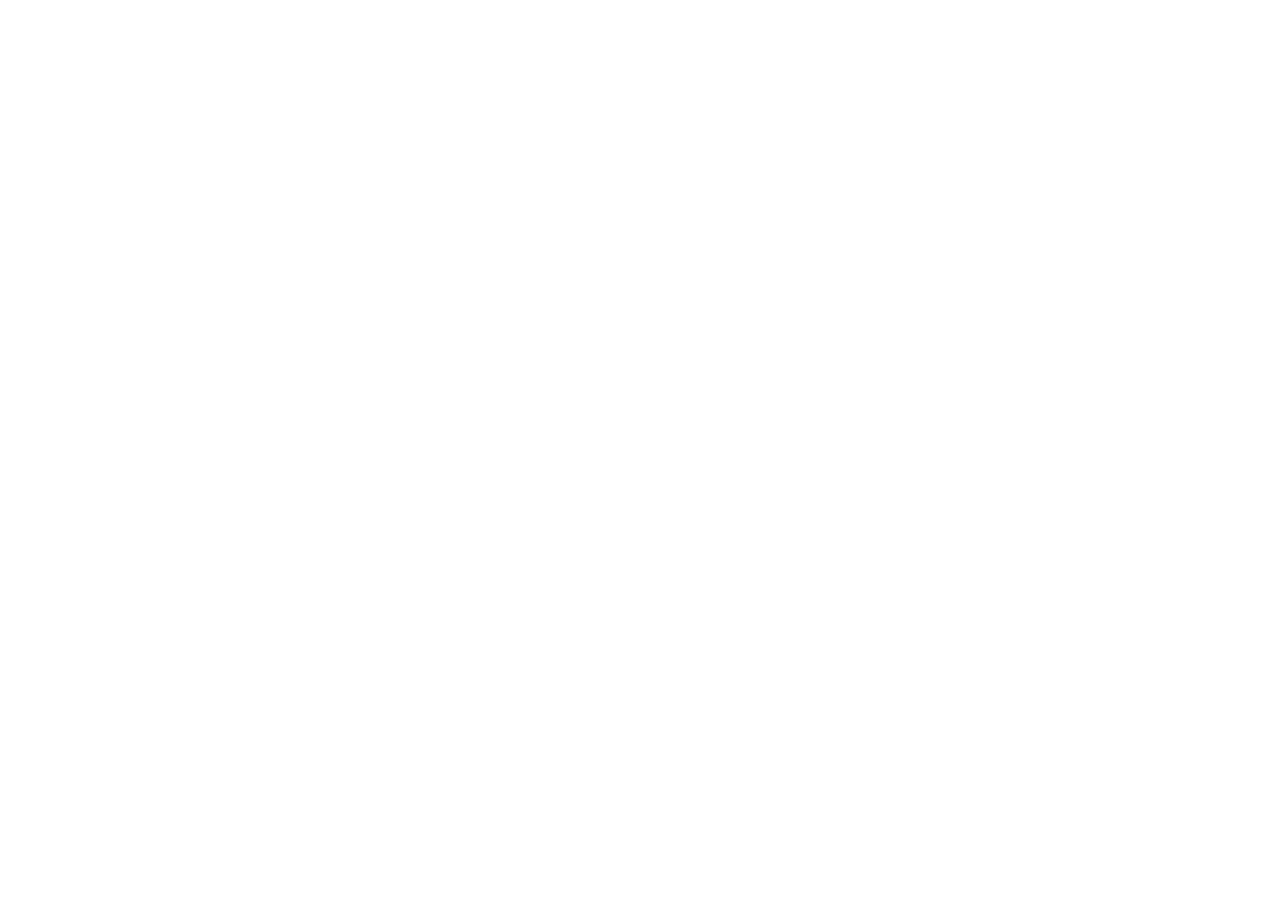
==== index.html @ 8441fecd "needed to move index.html out of asset folder" ====
<!DOCTYPE html>
<html lang="en">
<head>
    <meta charset="UTF-8">
    <meta name="viewport" content="width=device-width, initial-scale=1.0, shirnk-to-fit=no">
    <meta http-equiv="X-UA-Compatible" content="ie=edge">
    <meta http-equiv="X-UA-Compatible" content="ie=edge">
    <link rel="stylesheet" href="./assets/css/reset.css">
    <link rel="stylesheet" href="./assets/css/style.css">
</head>
<body>

    
</body>
</html>
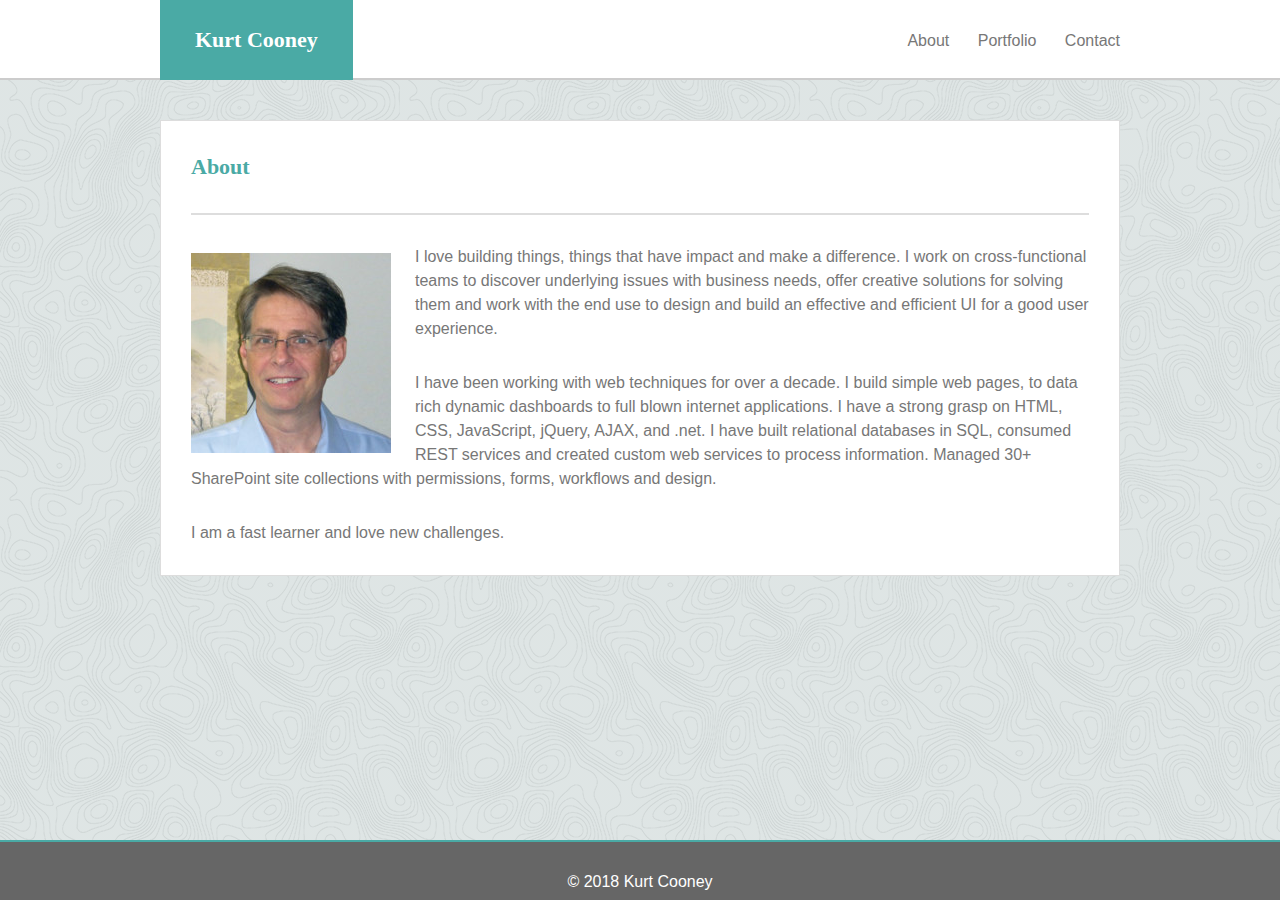
==== commit bf877188: "Added in content for pages and responvie design" ====
--- a/index.html
+++ b/index.html
@@ -1,15 +1,32 @@
-<!DOCTYPE html>
-<html lang="en">
+<html>
 <head>
     <meta charset="UTF-8">
-    <meta name="viewport" content="width=device-width, initial-scale=1.0, shirnk-to-fit=no">
-    <meta http-equiv="X-UA-Compatible" content="ie=edge">
+    <meta name="viewport" content="width=device-width, initial-scale=1.0">
     <meta http-equiv="X-UA-Compatible" content="ie=edge">
     <link rel="stylesheet" href="./assets/css/reset.css">
     <link rel="stylesheet" href="./assets/css/style.css">
+    <link rel="stylesheet" href="./assets/css/responsive.css">
 </head>
-<body>
 
-    
+<body class="bod">
+    <nav>
+        <section class="wrapper">
+            <h1>Kurt Cooney</h1>
+            <ul>
+                <li><a href="index.html">About</a></li>
+                <li><a href="portfolio.html">Portfolio</a></li>
+                <li><a href="contact.html">Contact</a></li>
+            </ul>
+        </section>
+    </nav>
+    <div class="wrapper">
+        <section class="mainContent">
+            <h1>About</h1>
+            <p><img src="./assets/images/kurt.jpg">I love building things, things that have impact and make a difference. I work on cross-functional teams to discover underlying issues with business needs, offer creative solutions for solving them and work with the end use to design and build an effective and efficient UI for a good user experience.</p>
+            <p>I have been working with web techniques for over a decade. I build simple web pages, to data rich dynamic dashboards to full blown internet applications. I have a strong grasp on HTML, CSS, JavaScript, jQuery, AJAX, and .net. I have built relational databases in SQL, consumed REST services and created custom web services to process information. Managed 30+ SharePoint site collections with permissions, forms, workflows and design.</p>
+            <p>I am a fast learner and love new challenges.</p>
+        </section>
+    </div>
+    <footer>&copy; 2018 Kurt Cooney</footer>
 </body>
-</html>+</html>
--- a/assets/css/style.css
+++ b/assets/css/style.css
@@ -0,0 +1,119 @@
+*{
+	margin: 0;
+	padding: 0;
+
+    vertical-align: baseline;
+    box-sizing: border-box;
+    font-family: 'Arial', 'Helvetica Neue', Helvetica, sans-serif;
+    font-size:15px;
+    color:#777;
+}
+/* HTML5 display-role reset for older browsers */
+article, aside, details, figcaption, figure, 
+footer, header, hgroup, menu, nav, section {display: block;}
+h1{font-family:'Georgia', Times, Times New Roman, serif; font-size:22px; font-weight: bold;}
+ol, ul {
+	list-style: none;
+}
+p{line-height: 24px;}
+p+p{margin:30px 0px;}
+blockquote, q {
+    quotes: none;
+}
+blockquote:before, blockquote:after,
+q:before, q:after {
+	content: '';
+	content: none;
+}
+table {
+	border-collapse: collapse;
+	border-spacing: 0;
+}
+
+body{background-image:linear-gradient(
+    rgba(92,125,123, 0.2),rgba(92,125,123, 0.2)
+  ),url(../images/topography.png); }
+
+nav{
+    position: fixed;
+    width:100%;
+    top:0px;
+    height:80px;
+    border-bottom:2px solid #ccc;
+    background: #fff;
+    z-index: 999;
+}
+nav h1{
+    background:#4aaaa5;
+    line-height: 80px;
+    display: inline-block;
+    padding:0px 35px;
+    color:white;
+}
+nav ul{
+    float: right;
+    padding:0px;
+    margin:0px;
+}
+nav li{
+    display: inline-block;
+    padding: 15px 6px;
+    margin: 17.5px 6px;
+    cursor: pointer;
+}
+nav li:last-child{margin-right:0px; padding-right:0px;}
+nav a:link, nav a:visited{color:#777}
+nav a{text-decoration: none;}
+nav li:hover, nav li:hover a{
+    color:#5c7d7b;
+    text-decoration: underline;
+}
+footer{
+    background: #666;
+    border-top: 2px solid #4aaaa5;
+    height:60px;
+    position: fixed;
+    bottom: 0px;
+    width:100%;
+    color:white;
+    text-align: center;
+    padding:32px 0px 8px 0px;
+}
+.wrapper{
+    width:960px;
+    margin:0 auto;
+}
+.maincontent{
+    margin-top:120px;
+    background-color:#fff;
+    border: 1px solid #ddd;
+    padding:0 30px;
+    margin-bottom:90px;
+}
+.maincontent h1{
+    color:#4aaaa5;
+    border-bottom:2px #ddd solid;
+    margin-bottom:30px;
+    padding:35px 0;
+}
+.maincontent p img{
+    float:left;
+    padding:8px 24px 12px 0px;
+}
+.maincontent p:first-child{margin-top:0px;}
+
+form{padding-bottom:30px;}
+form input, form textarea{
+    width:100%;
+    border:rgb(92,125,123) 1px solid;
+    margin:6px 0px;
+    padding:8px;
+}
+form input[type="submit"]{
+    padding:6px;
+    background: #4aaaa5;
+    display: inline;
+    color:white;
+    width:auto;
+    margin-top:12px;
+}--- a/assets/css/responsive.css
+++ b/assets/css/responsive.css
@@ -0,0 +1,38 @@
+
+@media screen and (max-width:959px){
+    nav ul{        
+        margin-right:24px;
+    }
+    .wrapper{
+        width:100%;
+        margin:0 auto;
+        min-width: 470px;
+    }
+}
+
+@media screen and (max-width:470px){
+    .wrapper{width:100%;
+        min-width: 100%;
+    }
+    nav{
+        border:none;
+    }
+    nav ul{float:none;background: #fff; border-bottom:1px solid black; margin-right:0px;}
+    nav li{margin:0px 6px;}
+    nav h1{width:100%;}
+    ul li{
+        width:32%;
+        margin:0px;
+        text-align: center;
+    }
+}
+
+@media screen and (max-width:375px){
+    .maincontent img{
+        display:block;
+        text-align: center;
+        float:none !important;
+        padding:0px 0px 12px calc((100% - 200px) / 2) !important;
+       
+    }
+}